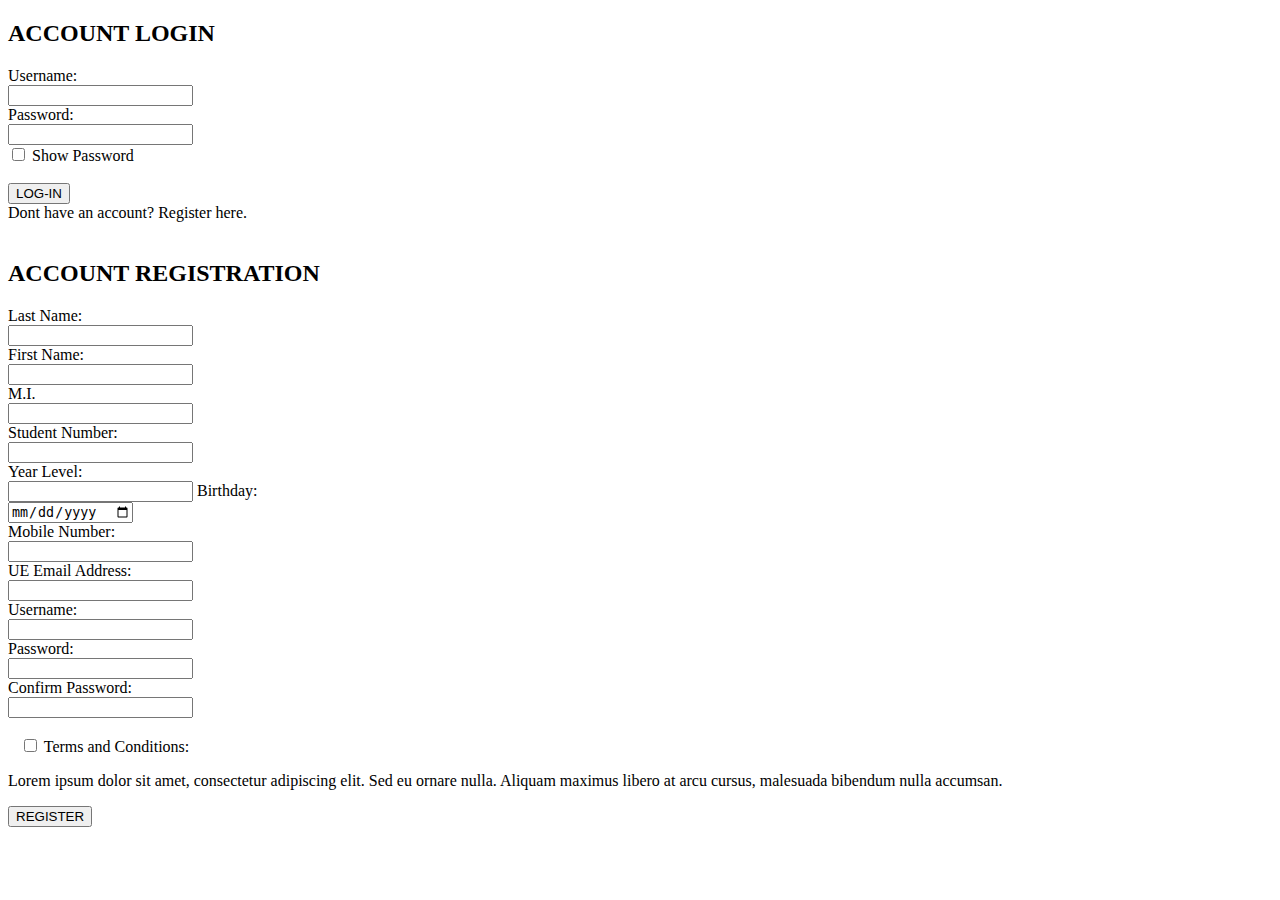
==== index.html @ 9551564a "adding new webpage" ====
<!DOCTYPE html>
<html>
    <head>
        <link rel="stylesheet" href="styles.css">
        <link href="https://fonts.googleapis.com/css2?family=Poppins&display=swap" rel="stylesheet">
        <link href="https://fonts.googleapis.com/css2?family=Oswald&display=swap" rel="stylesheet">
        <link href="https://fonts.googleapis.com/css2?family=Raleway&display=swap" rel="stylesheet">
        <script type="text/javascript" src="script.js"></script>  
    </head>
    <body>
        <div id="login" class="login">
        <h2>ACCOUNT LOGIN</h2>
            <form action="/action_page.php" method="post">
                <div class="loginFirst">
                    <label for="username">Username:</label><br>
                    <input type="text" id="username" name="username"><br>
                    <label for="pass">Password:</label><br>
                    <input type="password" id="pass" name="pass"><br>
                </div>
                <input class="checkbox" type="checkbox" id="showPass" name="showPass" onclick="showPassword()">
                <label for="showPass">Show Password</label><br><br>
                <button>LOG-IN</button><br>
                <span onclick="register()">Dont have an account? Register here.</span>
            </form>
        </div>
        <div id="registration" class="registration"><br>
            <h2>ACCOUNT REGISTRATION</h2>
            <div class="row">
                <form action="/action_page.php" method="post">
                <div class="column" style="background-color:white;">
                    <div class="registrationFirst"><label for="lastName">Last Name:</label><br>
                        <input type="text" id="lastName" name="lastName"><br>
                        <label for="firstName">First Name:</label><br>
                        <input type="text" id="firstName" name="firstName"><br>
                        <label for="midName">M.I.</label><br>
                        <input type="text" id="midName" name="midName"><br>
                        <label for="studNum">Student Number:</label><br>
                        <input type="text" id="studNum" name="studNum"><br>
                        <label for="yearLevel">Year Level:</label><br>
                        <input list="yearLevel" name="yearLevel">
                        <datalist id="yearLevel">
                            <option value="1">
                            <option value="2">
                            <option value="3">
                            <option value="4">
                            <option value="5">
                        </datalist>
                        <label for="bday">Birthday:</label><br>
                        <input type="date" id="bday" name="bday"><br>
                        <label for="mobNum">Mobile Number:</label><br>
                        <input type="text" id="mobNum" name="mobNum"><br>
                        <label for="email">UE Email Address:</label><br>
                        <input type="email" id="email" name="email"><br>
                    </div>
                </div>
                <div class="column" style="background-color:white;">
                    <div class="registrationFirst">
                        <label for="username">Username:</label><br>
                        <input type="text" id="username" name="username"><br>
                        <label for="pass">Password:</label><br>
                        <input type="password" id="pass" name="pass"><br>
                        <label for="rptPass">Confirm Password:</label><br>
                        <input type="password" id="rptPass" name="rptPass"><br>
                    </div>
                    <br><span style="color: white;">..</span>
                    <input type="checkbox" id="termsCon" name="termsCon" onclick="showPassword()">
                    <label for="termsCon">Terms and Conditions:</label><br>
                    <p>Lorem ipsum dolor sit amet, consectetur adipiscing elit. Sed eu ornare nulla. Aliquam maximus libero at arcu cursus, malesuada bibendum nulla accumsan. </p>
                    <button>REGISTER</button>
                </div>
                </form>
            </div>
        </div>
    </body>
</html>
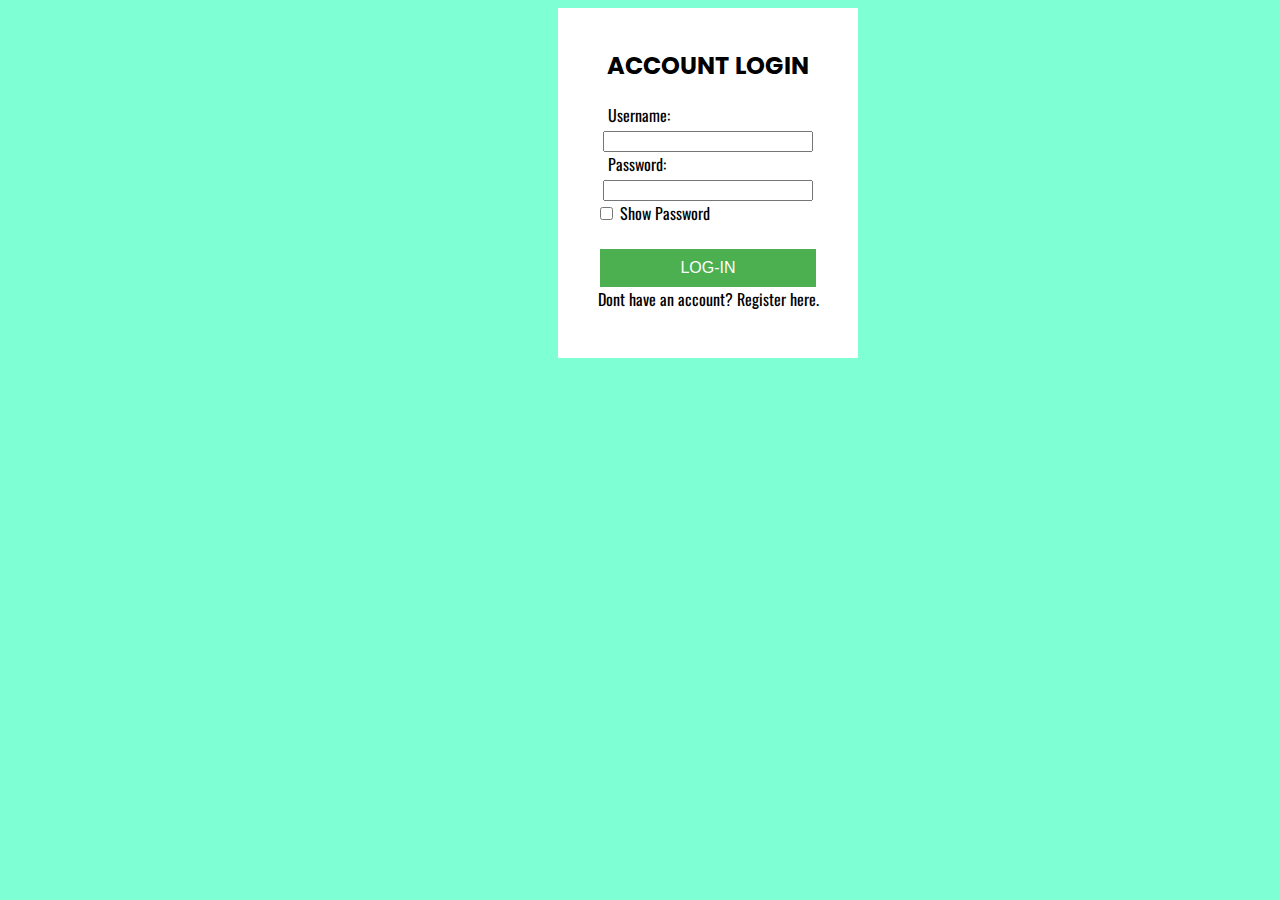
==== commit fbbb7b2e: "linking script to html" ====
--- a/index.html
+++ b/index.html
@@ -66,7 +66,7 @@
                     <input type="checkbox" id="termsCon" name="termsCon" onclick="showPassword()">
                     <label for="termsCon">Terms and Conditions:</label><br>
                     <p>Lorem ipsum dolor sit amet, consectetur adipiscing elit. Sed eu ornare nulla. Aliquam maximus libero at arcu cursus, malesuada bibendum nulla accumsan. </p>
-                    <button>REGISTER</button>
+                    <button onclick="dataValidation()">REGISTER</button>
                 </div>
                 </form>
             </div>
--- a/styles.css
+++ b/styles.css
@@ -0,0 +1,87 @@
+/*
+font-family: 'Oswald', sans-serif;
+font-family: 'Poppins', sans-serif;
+font-family: 'Raleway', sans-serif;
+*/
+body {
+    background-color: aquamarine;
+    text-align: center;
+}
+h2 {
+    font-family: "Poppins";
+}
+.login label {
+    display: inline-block;
+    width: 200px;
+    text-align: left;
+    line-height: 1.5;
+}
+
+.login {
+    font-family: "Oswald";
+    background-color: white;
+    padding: 20px;
+    width: 300px;
+    height: 350px;
+    margin-left: 550px;
+}
+
+.loginFirst input{
+    width: 210px;
+}
+
+.registration label {
+    display: inline-block;
+    width: 230px;
+    text-align: left;
+    line-height: 1.5;
+}
+
+.registration {
+    display: none;
+    font-family: "Oswald";
+    background-color: white;
+    margin-left: 400px;
+    margin-right: 400px;
+}
+
+.registrationFirst input {
+    width: 230px;
+}
+button {
+    background-color: #4CAF50; /* Green */
+    border: none;
+    color: white;
+    padding: 10px 80px;
+    text-align: center;
+    text-decoration: none;
+    display: inline-block;
+    font-size: 16px;
+}
+
+* {
+    box-sizing: border-box;
+}
+
+/* Create two equal columns that floats next to each other */
+.column {
+  float: left;
+  width: 50%;
+  padding: 10px;
+  height: 500px; /* Should be removed. Only for demonstration */
+}
+
+/* Clear floats after the columns */
+.row:after {
+  content: "";
+  display: table;
+  clear: both;
+}
+
+p {
+    font-size: 15px;
+    font-family: "Raleway";
+    text-align: justify;
+    margin-left: 30px;
+    margin-right: 30px;
+}